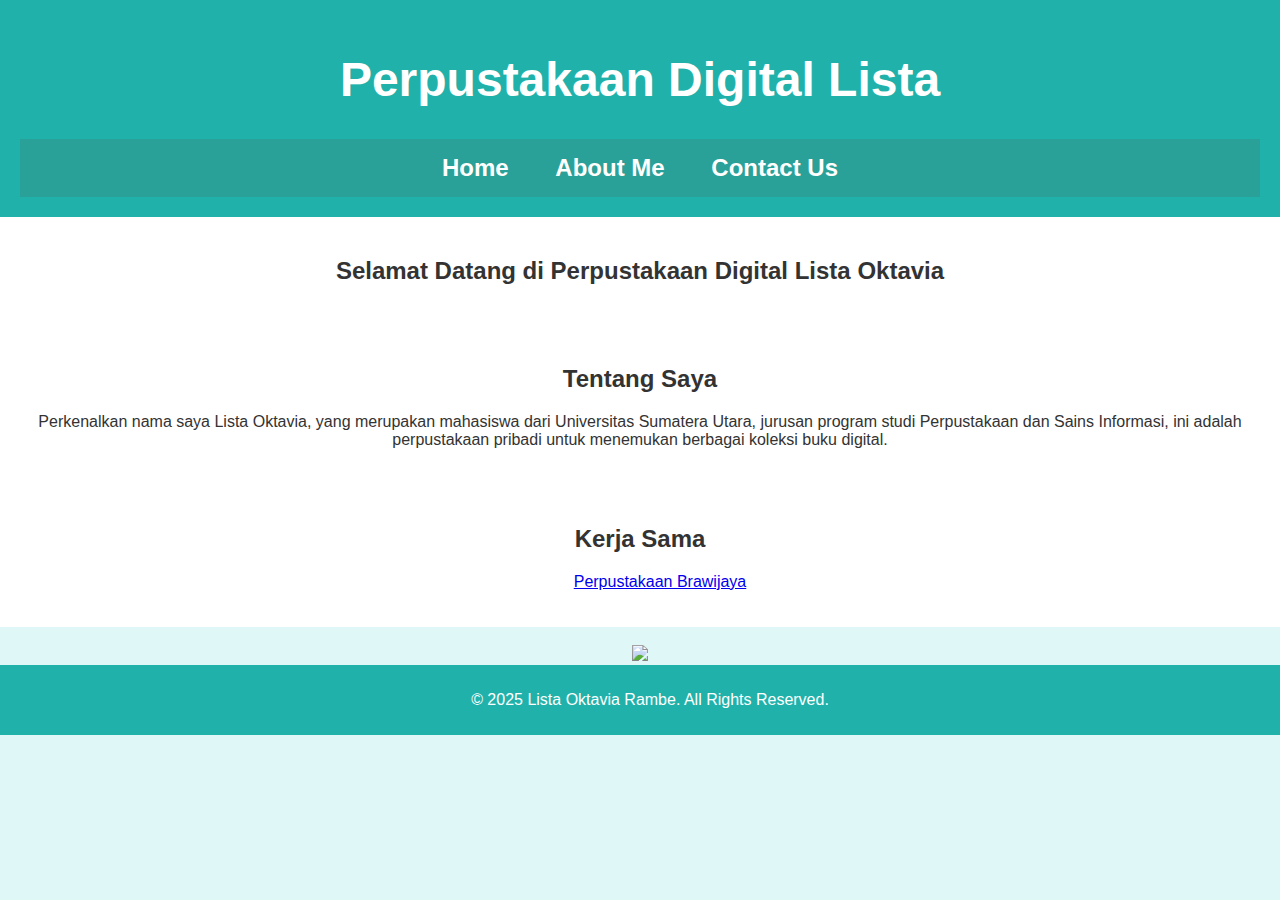
==== index.html @ 9f2f6eaa "Update index.html" ====
<!DOCTYPE html>
<html lang="id">
<head>
    <meta charset="UTF-8">
    <meta name="viewport" content="width=device-width, initial-scale=1.0">
    <title>Perpustakaan Digital Lista Oktavia</title>
    <script src="https://cdn.tailwindcss.com"></script>
   
</head>
<body>
   <script>
       alert("Welcome to Perpustakaan Lista Oktavia")
    </script>

    <style>
        body {
            font-family: Arial, sans-serif;
            background-color: #E0F7F7;
            margin: 0;
            padding: 0;
        }
        header {
            background-color: #20B2AA;
            color: white;
            text-align: center;
            padding: 20px;
            font-size: 24px;
            font-weight: bold;
        }
        nav ul {
            list-style: none;
            padding: 0;
            margin: 0;
            text-align: center;
            background-color: #2AA198;
        }
        nav ul li {
            display: inline;
            margin: 0;
        }
        nav ul li a {
            text-decoration: none;
            color: white;
            padding: 15px 20px;
            display: inline-block;
        }
        nav ul li a:hover {
            background-color: #00796B;
        }
        section {
            padding: 20px;
            text-align: center;
            background-color: white;
            color: #333;
        }
        footer {
            background-color: #20B2AA;
            color: white;
            text-align: center;
            padding: 10px;
            position: relative;
            bottom: 0;
            width: 100%;
        }
    </style>
 
    </head>
<body>
    <header>
        <h1>Perpustakaan Digital Lista</h1>
        <nav>
            <ul>
                <li><a href="index.html">Home</a></li>
                <li><a href="aboutme.html">About Me</a></li>
                <li><a href="contactus.html">Contact Us</a></li>
            </ul>
        </nav>
    </header>

     <section id="home" class="p-6 text-center">
        <h2 class="text-2xl font-bold">Selamat Datang di Perpustakaan Digital Lista Oktavia</h2>
    </section>

    <section id="about" class="p-6 bg-white text-center">
        <h2 class="text-2xl font-bold">Tentang Saya</h2>
        <p class="mt-2">Perkenalkan nama saya Lista Oktavia, yang merupakan mahasiswa dari Universitas Sumatera Utara, jurusan program studi Perpustakaan dan Sains Informasi, ini adalah perpustakaan pribadi untuk menemukan berbagai koleksi buku digital. </p>
    </section>
        
    <section id="contact" class="p-6 text-center">
        <h2 class="text-2xl font-bold">Kerja Sama</h2>
         <ul>
             <a href="https://lib.ub.ac.id/" target="_blank">Perpustakaan Brawijaya</a>
         </ul>
    </section>
<br /></div>
<div class="separator" style="clear: both; text-align: center;">
<a href="https://blogger.googleusercontent.com/img/b/R29vZ2xl/AVvXsEgNP_UDnBTm9ucWSBBGKU8PS2XSf7JU0-pXMcwa_P-dF7oc-IWsfwWdRbKfqRyl8BLQ5AKqrO1TGxa-HhwvXz8gqJUyOIidWGd4vLaOB69C_WU82m7SXqbVuvLjKCaozQQie02j6d8F4SPm/s1600/gift+10.gif" imageanchor="1" style="margin-left: 1em; margin-right: 1em;"><img border="0" src="https://blogger.googleusercontent.com/img/b/R29vZ2xl/AVvXsEgNP_UDnBTm9ucWSBBGKU8PS2XSf7JU0-pXMcwa_P-dF7oc-IWsfwWdRbKfqRyl8BLQ5AKqrO1TGxa-HhwvXz8gqJUyOIidWGd4vLaOB69C_WU82m7SXqbVuvLjKCaozQQie02j6d8F4SPm/s1600/gift+10.gif" /></a></div>

     <footer class="#20B2AA; text-white text-center p-4 mt-6">
        <p>&copy; 2025 Lista Oktavia Rambe. All Rights Reserved.</p>
    </footer> 

</body>
</html>
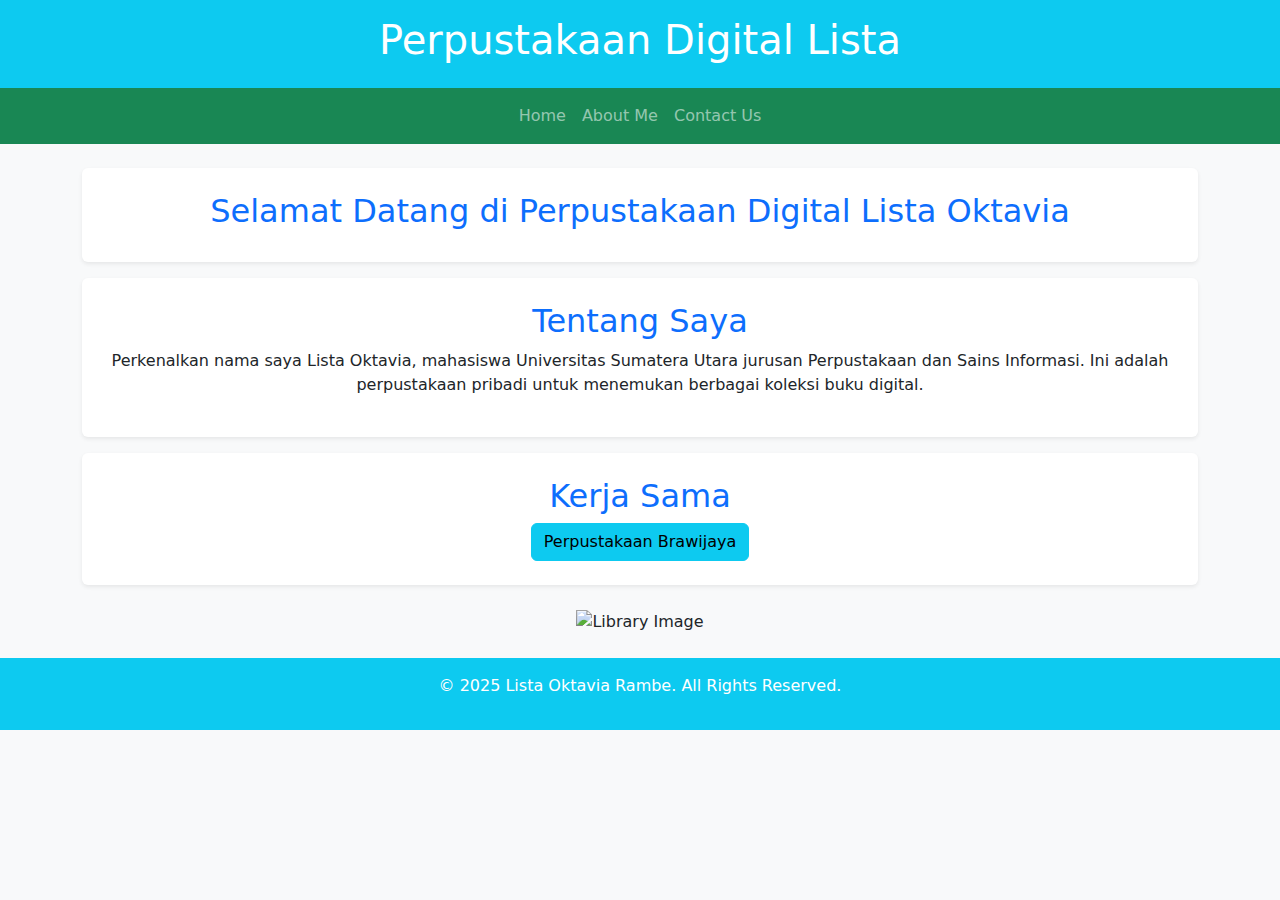
==== commit 4fc4740e: "Update index.html" ====
--- a/index.html
+++ b/index.html
@@ -1,105 +1,59 @@
-
 <!DOCTYPE html>
 <html lang="id">
 <head>
     <meta charset="UTF-8">
     <meta name="viewport" content="width=device-width, initial-scale=1.0">
     <title>Perpustakaan Digital Lista Oktavia</title>
-    <script src="https://cdn.tailwindcss.com"></script>
-   
+    <link href="https://cdn.jsdelivr.net/npm/bootstrap@5.3.0/dist/css/bootstrap.min.css" rel="stylesheet">
 </head>
-<body>
-   <script>
-       alert("Welcome to Perpustakaan Lista Oktavia")
+<body class="bg-light">
+    <script>
+        alert("Welcome to Perpustakaan Lista Oktavia");
     </script>
-
-    <style>
-        body {
-            font-family: Arial, sans-serif;
-            background-color: #E0F7F7;
-            margin: 0;
-            padding: 0;
-        }
-        header {
-            background-color: #20B2AA;
-            color: white;
-            text-align: center;
-            padding: 20px;
-            font-size: 24px;
-            font-weight: bold;
-        }
-        nav ul {
-            list-style: none;
-            padding: 0;
-            margin: 0;
-            text-align: center;
-            background-color: #2AA198;
-        }
-        nav ul li {
-            display: inline;
-            margin: 0;
-        }
-        nav ul li a {
-            text-decoration: none;
-            color: white;
-            padding: 15px 20px;
-            display: inline-block;
-        }
-        nav ul li a:hover {
-            background-color: #00796B;
-        }
-        section {
-            padding: 20px;
-            text-align: center;
-            background-color: white;
-            color: #333;
-        }
-        footer {
-            background-color: #20B2AA;
-            color: white;
-            text-align: center;
-            padding: 10px;
-            position: relative;
-            bottom: 0;
-            width: 100%;
-        }
-    </style>
- 
-    </head>
-<body>
-    <header>
+    
+    <header class="bg-info text-white text-center py-3">
         <h1>Perpustakaan Digital Lista</h1>
-        <nav>
-            <ul>
-                <li><a href="index.html">Home</a></li>
-                <li><a href="aboutme.html">About Me</a></li>
-                <li><a href="contactus.html">Contact Us</a></li>
-            </ul>
-        </nav>
     </header>
 
-     <section id="home" class="p-6 text-center">
-        <h2 class="text-2xl font-bold">Selamat Datang di Perpustakaan Digital Lista Oktavia</h2>
-    </section>
+    <nav class="navbar navbar-expand-lg navbar-dark bg-success">
+        <div class="container">
+            <button class="navbar-toggler" type="button" data-bs-toggle="collapse" data-bs-target="#navbarNav" aria-controls="navbarNav" aria-expanded="false" aria-label="Toggle navigation">
+                <span class="navbar-toggler-icon"></span>
+            </button>
+            <div class="collapse navbar-collapse" id="navbarNav">
+                <ul class="navbar-nav mx-auto">
+                    <li class="nav-item"><a class="nav-link" href="index.html">Home</a></li>
+                    <li class="nav-item"><a class="nav-link" href="aboutme.html">About Me</a></li>
+                    <li class="nav-item"><a class="nav-link" href="contactus.html">Contact Us</a></li>
+                </ul>
+            </div>
+        </div>
+    </nav>
+    
+    <div class="container mt-4">
+        <section id="home" class="text-center py-4 bg-white rounded shadow-sm">
+            <h2 class="text-primary">Selamat Datang di Perpustakaan Digital Lista Oktavia</h2>
+        </section>
 
-    <section id="about" class="p-6 bg-white text-center">
-        <h2 class="text-2xl font-bold">Tentang Saya</h2>
-        <p class="mt-2">Perkenalkan nama saya Lista Oktavia, yang merupakan mahasiswa dari Universitas Sumatera Utara, jurusan program studi Perpustakaan dan Sains Informasi, ini adalah perpustakaan pribadi untuk menemukan berbagai koleksi buku digital. </p>
-    </section>
-        
-    <section id="contact" class="p-6 text-center">
-        <h2 class="text-2xl font-bold">Kerja Sama</h2>
-         <ul>
-             <a href="https://lib.ub.ac.id/" target="_blank">Perpustakaan Brawijaya</a>
-         </ul>
-    </section>
-<br /></div>
-<div class="separator" style="clear: both; text-align: center;">
-<a href="https://blogger.googleusercontent.com/img/b/R29vZ2xl/AVvXsEgNP_UDnBTm9ucWSBBGKU8PS2XSf7JU0-pXMcwa_P-dF7oc-IWsfwWdRbKfqRyl8BLQ5AKqrO1TGxa-HhwvXz8gqJUyOIidWGd4vLaOB69C_WU82m7SXqbVuvLjKCaozQQie02j6d8F4SPm/s1600/gift+10.gif" imageanchor="1" style="margin-left: 1em; margin-right: 1em;"><img border="0" src="https://blogger.googleusercontent.com/img/b/R29vZ2xl/AVvXsEgNP_UDnBTm9ucWSBBGKU8PS2XSf7JU0-pXMcwa_P-dF7oc-IWsfwWdRbKfqRyl8BLQ5AKqrO1TGxa-HhwvXz8gqJUyOIidWGd4vLaOB69C_WU82m7SXqbVuvLjKCaozQQie02j6d8F4SPm/s1600/gift+10.gif" /></a></div>
+        <section id="about" class="text-center py-4 bg-white rounded shadow-sm mt-3">
+            <h2 class="text-primary">Tentang Saya</h2>
+            <p>Perkenalkan nama saya Lista Oktavia, mahasiswa Universitas Sumatera Utara jurusan Perpustakaan dan Sains Informasi. Ini adalah perpustakaan pribadi untuk menemukan berbagai koleksi buku digital.</p>
+        </section>
 
-     <footer class="#20B2AA; text-white text-center p-4 mt-6">
+        <section id="contact" class="text-center py-4 bg-white rounded shadow-sm mt-3">
+            <h2 class="text-primary">Kerja Sama</h2>
+            <a href="https://lib.ub.ac.id/" class="btn btn-info" target="_blank">Perpustakaan Brawijaya</a>
+        </section>
+    </div>
+    
+    <div class="text-center mt-4">
+        <img src="https://blogger.googleusercontent.com/img/b/R29vZ2xl/AVvXsEgNP_UDnBTm9ucWSBBGKU8PS2XSf7JU0-pXMcwa_P-dF7oc-IWsfwWdRbKfqRyl8BLQ5AKqrO1TGxa-HhwvXz8gqJUyOIidWGd4vLaOB69C_WU82m7SXqbVuvLjKCaozQQie02j6d8F4SPm/s1600/gift+10.gif" class="img-fluid" alt="Library Image">
+    </div>
+    
+    <footer class="bg-info text-white text-center py-3 mt-4">
         <p>&copy; 2025 Lista Oktavia Rambe. All Rights Reserved.</p>
-    </footer> 
-
+    </footer>
+    
+    <script src="https://cdn.jsdelivr.net/npm/bootstrap@5.3.0/dist/js/bootstrap.bundle.min.js"></script>
 </body>
 </html>
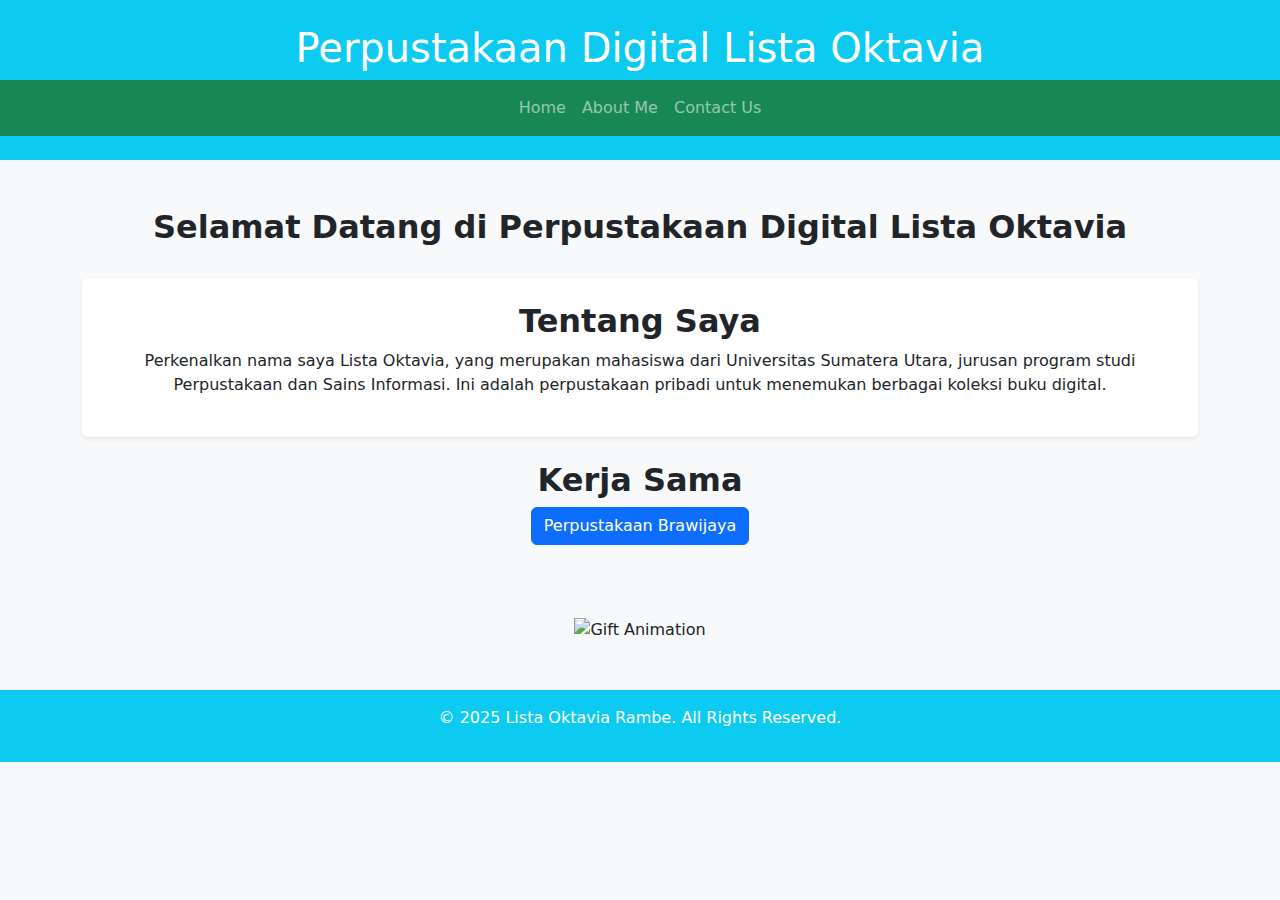
==== commit 9667ba88: "Update index.html" ====
--- a/index.html
+++ b/index.html
@@ -5,55 +5,52 @@
     <meta name="viewport" content="width=device-width, initial-scale=1.0">
     <title>Perpustakaan Digital Lista Oktavia</title>
     <link href="https://cdn.jsdelivr.net/npm/bootstrap@5.3.0/dist/css/bootstrap.min.css" rel="stylesheet">
-</head>
-<body class="bg-light">
+    <script src="https://cdn.jsdelivr.net/npm/bootstrap@5.3.0/dist/js/bootstrap.bundle.min.js"></script>
     <script>
         alert("Welcome to Perpustakaan Lista Oktavia");
     </script>
-    
-    <header class="bg-info text-white text-center py-3">
-        <h1>Perpustakaan Digital Lista</h1>
+</head>
+<body class="bg-light">
+    <header class="bg-info text-white text-center py-4">
+        <h1>Perpustakaan Digital Lista Oktavia</h1>
+        <nav class="navbar navbar-expand-lg navbar-dark bg-success">
+            <div class="container">
+                <button class="navbar-toggler" type="button" data-bs-toggle="collapse" data-bs-target="#navbarNav">
+                    <span class="navbar-toggler-icon"></span>
+                </button>
+                <div class="collapse navbar-collapse" id="navbarNav">
+                    <ul class="navbar-nav mx-auto">
+                        <li class="nav-item"><a class="nav-link" href="index.html">Home</a></li>
+                        <li class="nav-item"><a class="nav-link" href="aboutme.html">About Me</a></li>
+                        <li class="nav-item"><a class="nav-link" href="contactus.html">Contact Us</a></li>
+                    </ul>
+                </div>
+            </div>
+        </nav>
     </header>
 
-    <nav class="navbar navbar-expand-lg navbar-dark bg-success">
-        <div class="container">
-            <button class="navbar-toggler" type="button" data-bs-toggle="collapse" data-bs-target="#navbarNav" aria-controls="navbarNav" aria-expanded="false" aria-label="Toggle navigation">
-                <span class="navbar-toggler-icon"></span>
-            </button>
-            <div class="collapse navbar-collapse" id="navbarNav">
-                <ul class="navbar-nav mx-auto">
-                    <li class="nav-item"><a class="nav-link" href="index.html">Home</a></li>
-                    <li class="nav-item"><a class="nav-link" href="aboutme.html">About Me</a></li>
-                    <li class="nav-item"><a class="nav-link" href="contactus.html">Contact Us</a></li>
-                </ul>
-            </div>
-        </div>
-    </nav>
-    
-    <div class="container mt-4">
-        <section id="home" class="text-center py-4 bg-white rounded shadow-sm">
-            <h2 class="text-primary">Selamat Datang di Perpustakaan Digital Lista Oktavia</h2>
+    <main class="container my-4">
+        <section id="home" class="text-center py-4">
+            <h2 class="fw-bold">Selamat Datang di Perpustakaan Digital Lista Oktavia</h2>
         </section>
 
-        <section id="about" class="text-center py-4 bg-white rounded shadow-sm mt-3">
-            <h2 class="text-primary">Tentang Saya</h2>
-            <p>Perkenalkan nama saya Lista Oktavia, mahasiswa Universitas Sumatera Utara jurusan Perpustakaan dan Sains Informasi. Ini adalah perpustakaan pribadi untuk menemukan berbagai koleksi buku digital.</p>
+        <section id="about" class="bg-white text-center p-4 rounded shadow-sm">
+            <h2 class="fw-bold">Tentang Saya</h2>
+            <p class="mt-2">Perkenalkan nama saya Lista Oktavia, yang merupakan mahasiswa dari Universitas Sumatera Utara, jurusan program studi Perpustakaan dan Sains Informasi. Ini adalah perpustakaan pribadi untuk menemukan berbagai koleksi buku digital.</p>
         </section>
 
-        <section id="contact" class="text-center py-4 bg-white rounded shadow-sm mt-3">
-            <h2 class="text-primary">Kerja Sama</h2>
-            <a href="https://lib.ub.ac.id/" class="btn btn-info" target="_blank">Perpustakaan Brawijaya</a>
+        <section id="contact" class="text-center py-4">
+            <h2 class="fw-bold">Kerja Sama</h2>
+            <a href="https://lib.ub.ac.id/" class="btn btn-primary" target="_blank">Perpustakaan Brawijaya</a>
         </section>
+    </main>
+
+    <div class="text-center py-4">
+        <img src="https://blogger.googleusercontent.com/img/b/R29vZ2xl/AVvXsEgNP_UDnBTm9ucWSBBGKU8PS2XSf7JU0-pXMcwa_P-dF7oc-IWsfwWdRbKfqRyl8BLQ5AKqrO1TGxa-HhwvXz8gqJUyOIidWGd4vLaOB69C_WU82m7SXqbVuvLjKCaozQQie02j6d8F4SPm/s1600/gift+10.gif" class="img-fluid" alt="Gift Animation">
     </div>
-    
-    <div class="text-center mt-4">
-        <img src="https://blogger.googleusercontent.com/img/b/R29vZ2xl/AVvXsEgNP_UDnBTm9ucWSBBGKU8PS2XSf7JU0-pXMcwa_P-dF7oc-IWsfwWdRbKfqRyl8BLQ5AKqrO1TGxa-HhwvXz8gqJUyOIidWGd4vLaOB69C_WU82m7SXqbVuvLjKCaozQQie02j6d8F4SPm/s1600/gift+10.gif" class="img-fluid" alt="Library Image">
-    </div>
-    
+
     <footer class="bg-info text-white text-center py-3 mt-4">
         <p>&copy; 2025 Lista Oktavia Rambe. All Rights Reserved.</p>
     </footer>
-    
-    <script src="https://cdn.jsdelivr.net/npm/bootstrap@5.3.0/dist/js/bootstrap.bundle.min.js"></script>
 </body>
 </html>
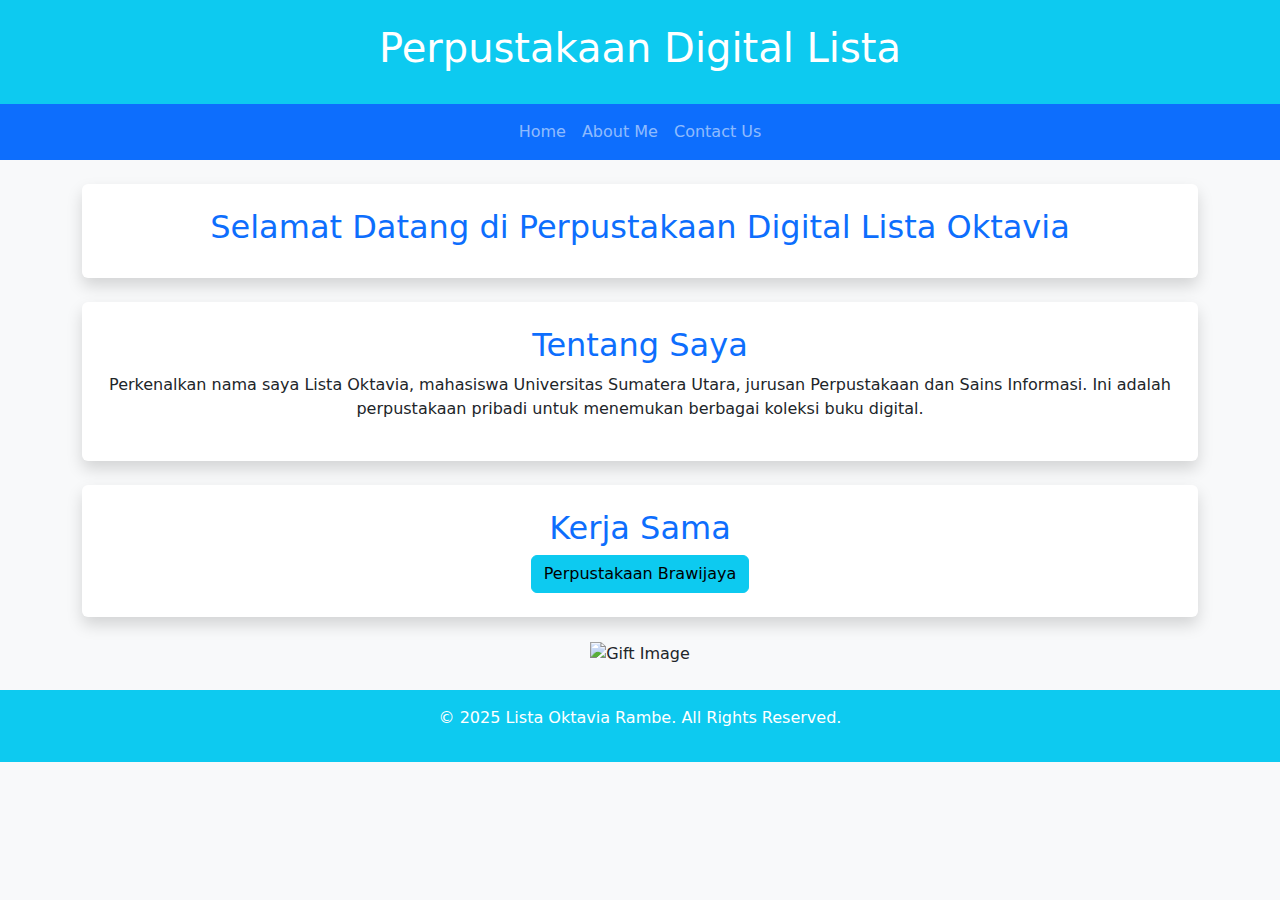
==== commit 7b420d9e: "Update index.html" ====
--- a/index.html
+++ b/index.html
@@ -6,49 +6,51 @@
     <title>Perpustakaan Digital Lista Oktavia</title>
     <link href="https://cdn.jsdelivr.net/npm/bootstrap@5.3.0/dist/css/bootstrap.min.css" rel="stylesheet">
     <script src="https://cdn.jsdelivr.net/npm/bootstrap@5.3.0/dist/js/bootstrap.bundle.min.js"></script>
+</head>
+<body class="bg-light">
     <script>
         alert("Welcome to Perpustakaan Lista Oktavia");
     </script>
-</head>
-<body class="bg-light">
+    
     <header class="bg-info text-white text-center py-4">
-        <h1>Perpustakaan Digital Lista Oktavia</h1>
-        <nav class="navbar navbar-expand-lg navbar-dark bg-success">
-            <div class="container">
-                <button class="navbar-toggler" type="button" data-bs-toggle="collapse" data-bs-target="#navbarNav">
-                    <span class="navbar-toggler-icon"></span>
-                </button>
-                <div class="collapse navbar-collapse" id="navbarNav">
-                    <ul class="navbar-nav mx-auto">
-                        <li class="nav-item"><a class="nav-link" href="index.html">Home</a></li>
-                        <li class="nav-item"><a class="nav-link" href="aboutme.html">About Me</a></li>
-                        <li class="nav-item"><a class="nav-link" href="contactus.html">Contact Us</a></li>
-                    </ul>
-                </div>
+        <h1>Perpustakaan Digital Lista</h1>
+    </header>
+    
+    <nav class="navbar navbar-expand-lg navbar-dark bg-primary">
+        <div class="container">
+            <button class="navbar-toggler" type="button" data-bs-toggle="collapse" data-bs-target="#navbarNav">
+                <span class="navbar-toggler-icon"></span>
+            </button>
+            <div class="collapse navbar-collapse" id="navbarNav">
+                <ul class="navbar-nav mx-auto">
+                    <li class="nav-item"><a class="nav-link" href="index.html">Home</a></li>
+                    <li class="nav-item"><a class="nav-link" href="aboutme.html">About Me</a></li>
+                    <li class="nav-item"><a class="nav-link" href="contactus.html">Contact Us</a></li>
+                </ul>
             </div>
-        </nav>
-    </header>
-
-    <main class="container my-4">
-        <section id="home" class="text-center py-4">
-            <h2 class="fw-bold">Selamat Datang di Perpustakaan Digital Lista Oktavia</h2>
+        </div>
+    </nav>
+    
+    <div class="container mt-4">
+        <section id="home" class="text-center p-4 bg-white shadow rounded">
+            <h2 class="text-primary">Selamat Datang di Perpustakaan Digital Lista Oktavia</h2>
         </section>
 
-        <section id="about" class="bg-white text-center p-4 rounded shadow-sm">
-            <h2 class="fw-bold">Tentang Saya</h2>
-            <p class="mt-2">Perkenalkan nama saya Lista Oktavia, yang merupakan mahasiswa dari Universitas Sumatera Utara, jurusan program studi Perpustakaan dan Sains Informasi. Ini adalah perpustakaan pribadi untuk menemukan berbagai koleksi buku digital.</p>
+        <section id="about" class="text-center p-4 bg-white shadow rounded mt-4">
+            <h2 class="text-primary">Tentang Saya</h2>
+            <p>Perkenalkan nama saya Lista Oktavia, mahasiswa Universitas Sumatera Utara, jurusan Perpustakaan dan Sains Informasi. Ini adalah perpustakaan pribadi untuk menemukan berbagai koleksi buku digital.</p>
         </section>
-
-        <section id="contact" class="text-center py-4">
-            <h2 class="fw-bold">Kerja Sama</h2>
-            <a href="https://lib.ub.ac.id/" class="btn btn-primary" target="_blank">Perpustakaan Brawijaya</a>
+    
+        <section id="contact" class="text-center p-4 bg-white shadow rounded mt-4">
+            <h2 class="text-primary">Kerja Sama</h2>
+            <a href="https://lib.ub.ac.id/" target="_blank" class="btn btn-info">Perpustakaan Brawijaya</a>
         </section>
-    </main>
-
-    <div class="text-center py-4">
-        <img src="https://blogger.googleusercontent.com/img/b/R29vZ2xl/AVvXsEgNP_UDnBTm9ucWSBBGKU8PS2XSf7JU0-pXMcwa_P-dF7oc-IWsfwWdRbKfqRyl8BLQ5AKqrO1TGxa-HhwvXz8gqJUyOIidWGd4vLaOB69C_WU82m7SXqbVuvLjKCaozQQie02j6d8F4SPm/s1600/gift+10.gif" class="img-fluid" alt="Gift Animation">
+    
+        <div class="text-center mt-4">
+            <img src="https://blogger.googleusercontent.com/img/b/R29vZ2xl/AVvXsEgNP_UDnBTm9ucWSBBGKU8PS2XSf7JU0-pXMcwa_P-dF7oc-IWsfwWdRbKfqRyl8BLQ5AKqrO1TGxa-HhwvXz8gqJUyOIidWGd4vLaOB69C_WU82m7SXqbVuvLjKCaozQQie02j6d8F4SPm/s1600/gift+10.gif" class="img-fluid" alt="Gift Image">
+        </div>
     </div>
-
+    
     <footer class="bg-info text-white text-center py-3 mt-4">
         <p>&copy; 2025 Lista Oktavia Rambe. All Rights Reserved.</p>
     </footer>
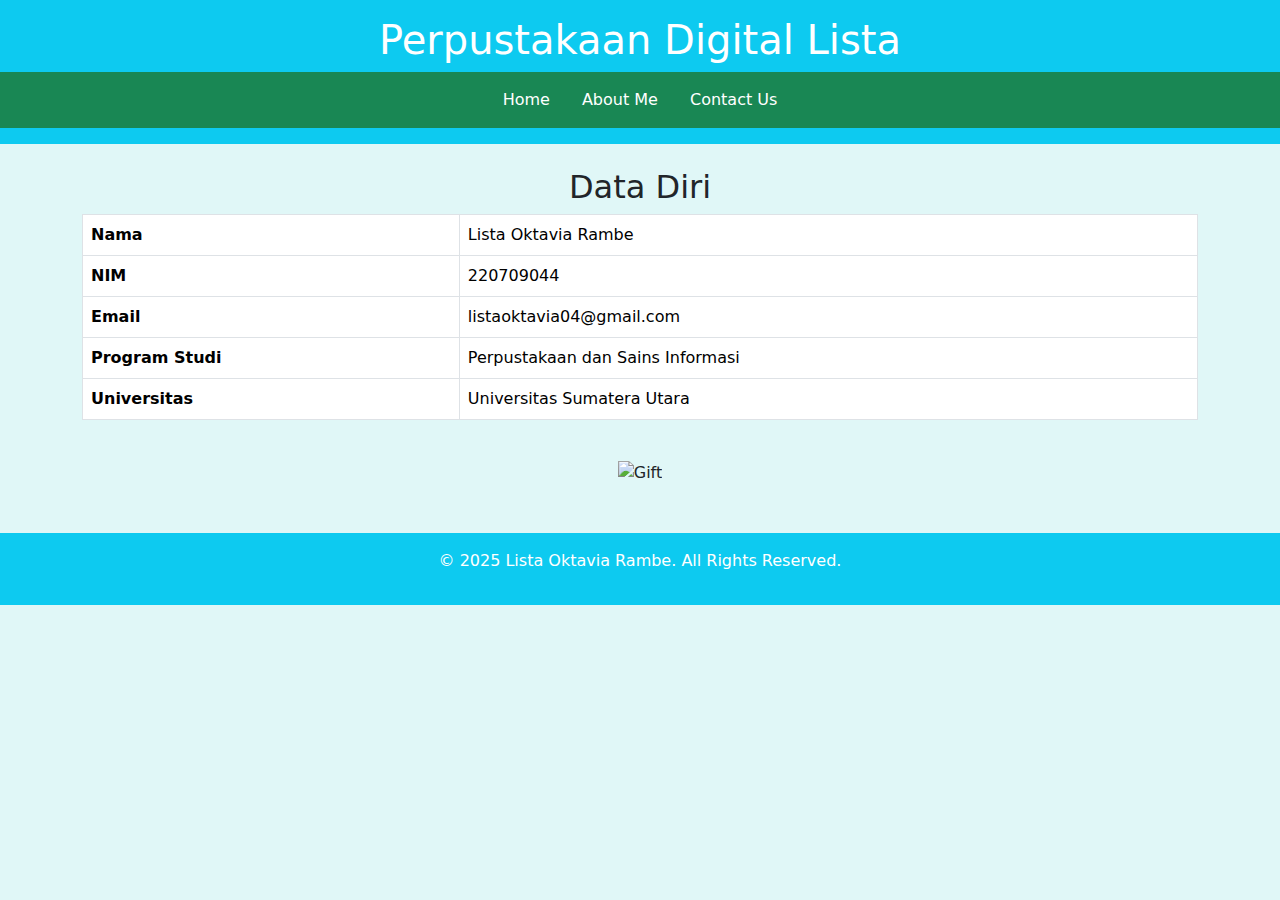
==== commit 67f49693: "Update index.html" ====
--- a/index.html
+++ b/index.html
@@ -5,54 +5,55 @@
     <meta name="viewport" content="width=device-width, initial-scale=1.0">
     <title>Perpustakaan Digital Lista Oktavia</title>
     <link href="https://cdn.jsdelivr.net/npm/bootstrap@5.3.0/dist/css/bootstrap.min.css" rel="stylesheet">
-    <script src="https://cdn.jsdelivr.net/npm/bootstrap@5.3.0/dist/js/bootstrap.bundle.min.js"></script>
 </head>
-<body class="bg-light">
-    <script>
-        alert("Welcome to Perpustakaan Lista Oktavia");
-    </script>
-    
-    <header class="bg-info text-white text-center py-4">
+<body style="background-color: #E0F7F7;">
+    <header class="bg-info text-white text-center py-3">
         <h1>Perpustakaan Digital Lista</h1>
+        <nav>
+            <ul class="nav justify-content-center bg-success p-2">
+                <li class="nav-item"><a class="nav-link text-white" href="index.html">Home</a></li>
+                <li class="nav-item"><a class="nav-link text-white" href="aboutme.html">About Me</a></li>
+                <li class="nav-item"><a class="nav-link text-white" href="contactus.html">Contact Us</a></li>
+            </ul>
+        </nav>
     </header>
     
-    <nav class="navbar navbar-expand-lg navbar-dark bg-primary">
-        <div class="container">
-            <button class="navbar-toggler" type="button" data-bs-toggle="collapse" data-bs-target="#navbarNav">
-                <span class="navbar-toggler-icon"></span>
-            </button>
-            <div class="collapse navbar-collapse" id="navbarNav">
-                <ul class="navbar-nav mx-auto">
-                    <li class="nav-item"><a class="nav-link" href="index.html">Home</a></li>
-                    <li class="nav-item"><a class="nav-link" href="aboutme.html">About Me</a></li>
-                    <li class="nav-item"><a class="nav-link" href="contactus.html">Contact Us</a></li>
-                </ul>
-            </div>
-        </div>
-    </nav>
-    
     <div class="container mt-4">
-        <section id="home" class="text-center p-4 bg-white shadow rounded">
-            <h2 class="text-primary">Selamat Datang di Perpustakaan Digital Lista Oktavia</h2>
-        </section>
-
-        <section id="about" class="text-center p-4 bg-white shadow rounded mt-4">
-            <h2 class="text-primary">Tentang Saya</h2>
-            <p>Perkenalkan nama saya Lista Oktavia, mahasiswa Universitas Sumatera Utara, jurusan Perpustakaan dan Sains Informasi. Ini adalah perpustakaan pribadi untuk menemukan berbagai koleksi buku digital.</p>
-        </section>
-    
-        <section id="contact" class="text-center p-4 bg-white shadow rounded mt-4">
-            <h2 class="text-primary">Kerja Sama</h2>
-            <a href="https://lib.ub.ac.id/" target="_blank" class="btn btn-info">Perpustakaan Brawijaya</a>
-        </section>
-    
-        <div class="text-center mt-4">
-            <img src="https://blogger.googleusercontent.com/img/b/R29vZ2xl/AVvXsEgNP_UDnBTm9ucWSBBGKU8PS2XSf7JU0-pXMcwa_P-dF7oc-IWsfwWdRbKfqRyl8BLQ5AKqrO1TGxa-HhwvXz8gqJUyOIidWGd4vLaOB69C_WU82m7SXqbVuvLjKCaozQQie02j6d8F4SPm/s1600/gift+10.gif" class="img-fluid" alt="Gift Image">
+        <h2 class="text-center">Data Diri</h2>
+        <div class="table-responsive">
+            <table class="table table-bordered">
+                <tr>
+                    <th>Nama</th>
+                    <td>Lista Oktavia Rambe</td>
+                </tr>
+                <tr>
+                    <th>NIM</th>
+                    <td>220709044</td>
+                </tr>
+                <tr>
+                    <th>Email</th>
+                    <td>listaoktavia04@gmail.com</td>
+                </tr>
+                <tr>
+                    <th>Program Studi</th>
+                    <td>Perpustakaan dan Sains Informasi</td>
+                </tr>
+                <tr>
+                    <th>Universitas</th>
+                    <td>Universitas Sumatera Utara</td>
+                </tr>
+            </table>
         </div>
     </div>
     
-    <footer class="bg-info text-white text-center py-3 mt-4">
+    <div class="text-center my-4">
+        <img src="https://blogger.googleusercontent.com/img/b/R29vZ2xl/AVvXsEgNP_UDnBTm9ucWSBBGKU8PS2XSf7JU0-pXMcwa_P-dF7oc-IWsfwWdRbKfqRyl8BLQ5AKqrO1TGxa-HhwvXz8gqJUyOIidWGd4vLaOB69C_WU82m7SXqbVuvLjKCaozQQie02j6d8F4SPm/s1600/gift+10.gif" class="img-fluid" alt="Gift">
+    </div>
+    
+    <footer class="bg-info text-white text-center py-3 mt-5">
         <p>&copy; 2025 Lista Oktavia Rambe. All Rights Reserved.</p>
     </footer>
+    
+    <script src="https://cdn.jsdelivr.net/npm/bootstrap@5.3.0/dist/js/bootstrap.bundle.min.js"></script>
 </body>
 </html>
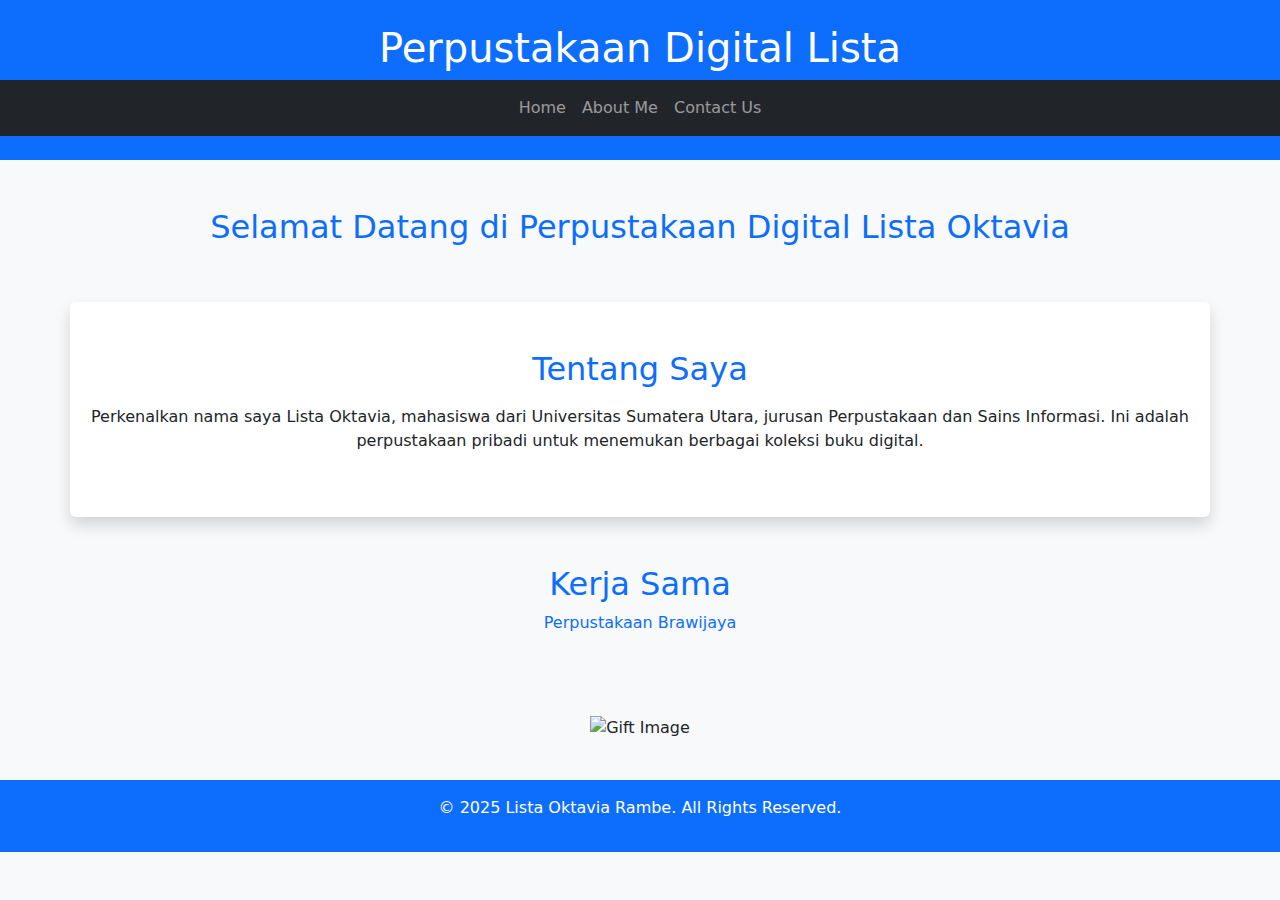
==== commit 921ba5d8: "Update index.html" ====
--- a/index.html
+++ b/index.html
@@ -5,55 +5,53 @@
     <meta name="viewport" content="width=device-width, initial-scale=1.0">
     <title>Perpustakaan Digital Lista Oktavia</title>
     <link href="https://cdn.jsdelivr.net/npm/bootstrap@5.3.0/dist/css/bootstrap.min.css" rel="stylesheet">
+    <script src="https://cdn.jsdelivr.net/npm/bootstrap@5.3.0/dist/js/bootstrap.bundle.min.js"></script>
 </head>
-<body style="background-color: #E0F7F7;">
-    <header class="bg-info text-white text-center py-3">
+<body class="bg-light">
+    <script>
+        alert("Welcome to Perpustakaan Lista Oktavia");
+    </script>
+
+    <header class="bg-primary text-white text-center py-4">
         <h1>Perpustakaan Digital Lista</h1>
-        <nav>
-            <ul class="nav justify-content-center bg-success p-2">
-                <li class="nav-item"><a class="nav-link text-white" href="index.html">Home</a></li>
-                <li class="nav-item"><a class="nav-link text-white" href="aboutme.html">About Me</a></li>
-                <li class="nav-item"><a class="nav-link text-white" href="contactus.html">Contact Us</a></li>
-            </ul>
+        <nav class="navbar navbar-expand-lg navbar-dark bg-dark">
+            <div class="container">
+                <button class="navbar-toggler" type="button" data-bs-toggle="collapse" data-bs-target="#navbarNav">
+                    <span class="navbar-toggler-icon"></span>
+                </button>
+                <div class="collapse navbar-collapse" id="navbarNav">
+                    <ul class="navbar-nav mx-auto">
+                        <li class="nav-item"><a class="nav-link" href="index.html">Home</a></li>
+                        <li class="nav-item"><a class="nav-link" href="aboutme.html">About Me</a></li>
+                        <li class="nav-item"><a class="nav-link" href="contactus.html">Contact Us</a></li>
+                    </ul>
+                </div>
+            </div>
         </nav>
     </header>
-    
-    <div class="container mt-4">
-        <h2 class="text-center">Data Diri</h2>
-        <div class="table-responsive">
-            <table class="table table-bordered">
-                <tr>
-                    <th>Nama</th>
-                    <td>Lista Oktavia Rambe</td>
-                </tr>
-                <tr>
-                    <th>NIM</th>
-                    <td>220709044</td>
-                </tr>
-                <tr>
-                    <th>Email</th>
-                    <td>listaoktavia04@gmail.com</td>
-                </tr>
-                <tr>
-                    <th>Program Studi</th>
-                    <td>Perpustakaan dan Sains Informasi</td>
-                </tr>
-                <tr>
-                    <th>Universitas</th>
-                    <td>Universitas Sumatera Utara</td>
-                </tr>
-            </table>
-        </div>
+
+    <section id="home" class="container text-center py-5">
+        <h2 class="text-primary">Selamat Datang di Perpustakaan Digital Lista Oktavia</h2>
+    </section>
+
+    <section id="about" class="container bg-white text-center py-5 rounded shadow">
+        <h2 class="text-primary">Tentang Saya</h2>
+        <p class="mt-3">Perkenalkan nama saya Lista Oktavia, mahasiswa dari Universitas Sumatera Utara, jurusan Perpustakaan dan Sains Informasi. Ini adalah perpustakaan pribadi untuk menemukan berbagai koleksi buku digital.</p>
+    </section>
+
+    <section id="contact" class="container text-center py-5">
+        <h2 class="text-primary">Kerja Sama</h2>
+        <ul class="list-unstyled">
+            <li><a href="https://lib.ub.ac.id/" target="_blank" class="text-decoration-none">Perpustakaan Brawijaya</a></li>
+        </ul>
+    </section>
+
+    <div class="text-center py-3">
+        <img src="https://blogger.googleusercontent.com/img/b/R29vZ2xl/AVvXsEgNP_UDnBTm9ucWSBBGKU8PS2XSf7JU0-pXMcwa_P-dF7oc-IWsfwWdRbKfqRyl8BLQ5AKqrO1TGxa-HhwvXz8gqJUyOIidWGd4vLaOB69C_WU82m7SXqbVuvLjKCaozQQie02j6d8F4SPm/s1600/gift+10.gif" class="img-fluid" alt="Gift Image">
     </div>
-    
-    <div class="text-center my-4">
-        <img src="https://blogger.googleusercontent.com/img/b/R29vZ2xl/AVvXsEgNP_UDnBTm9ucWSBBGKU8PS2XSf7JU0-pXMcwa_P-dF7oc-IWsfwWdRbKfqRyl8BLQ5AKqrO1TGxa-HhwvXz8gqJUyOIidWGd4vLaOB69C_WU82m7SXqbVuvLjKCaozQQie02j6d8F4SPm/s1600/gift+10.gif" class="img-fluid" alt="Gift">
-    </div>
-    
-    <footer class="bg-info text-white text-center py-3 mt-5">
+
+    <footer class="bg-primary text-white text-center py-3 mt-4">
         <p>&copy; 2025 Lista Oktavia Rambe. All Rights Reserved.</p>
     </footer>
-    
-    <script src="https://cdn.jsdelivr.net/npm/bootstrap@5.3.0/dist/js/bootstrap.bundle.min.js"></script>
 </body>
 </html>
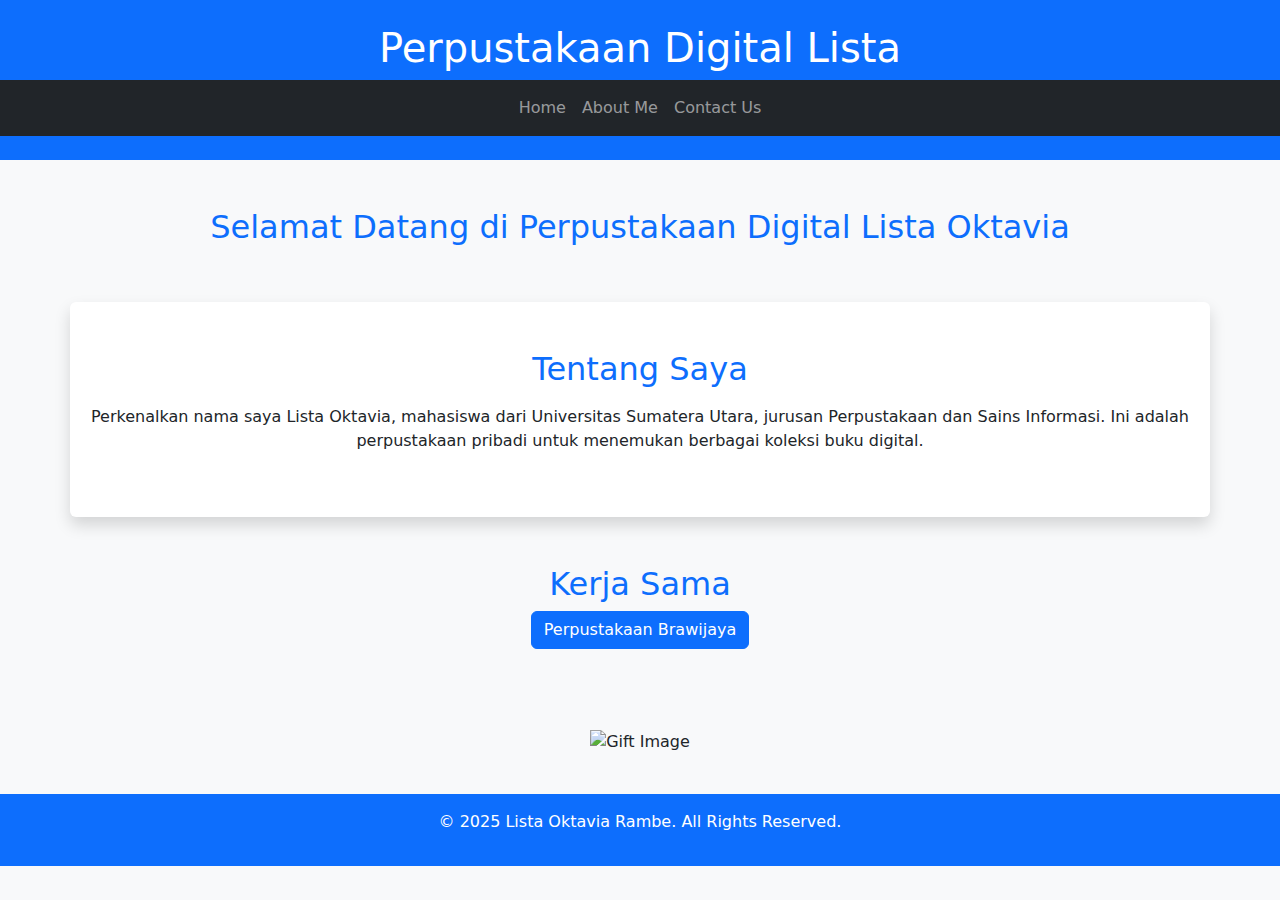
==== commit 85440211: "Update index.html" ====
--- a/index.html
+++ b/index.html
@@ -42,7 +42,7 @@
     <section id="contact" class="container text-center py-5">
         <h2 class="text-primary">Kerja Sama</h2>
         <ul class="list-unstyled">
-            <li><a href="https://lib.ub.ac.id/" target="_blank" class="text-decoration-none">Perpustakaan Brawijaya</a></li>
+            <li><a href="https://lib.ub.ac.id/" target="_blank" class="btn btn-primary">Perpustakaan Brawijaya</a></li>
         </ul>
     </section>
 
